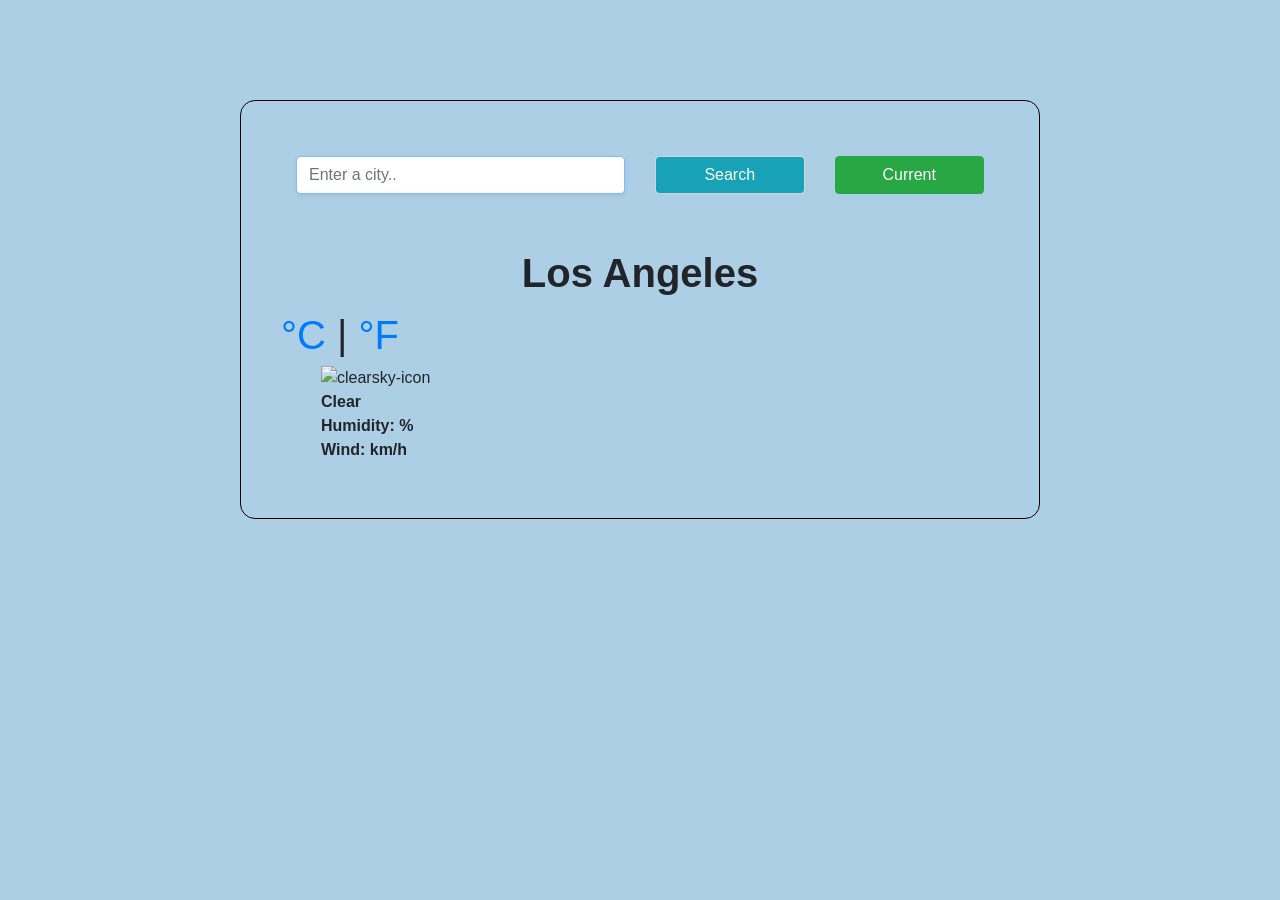
==== index.html @ b9b79ec5 "Rename wireframe.html to index.html" ====
<!DOCTYPE html>
<html lang="en">
  <head>
    <meta charset="UTF-8" />
    <meta name="viewport" content="width=device-width, initial-scale=1.0" />
    <meta http-equiv="X-UA-Compatible" content="ie=edge" />
    <link rel="preconnect" href="https://fonts.googleapis.com" />
    <link rel="preconnect" href="https://fonts.gstatic.com" crossorigin />
     <link
      rel="stylesheet"
      href="https://stackpath.bootstrapcdn.com/bootstrap/4.3.1/css/bootstrap.min.css"
      integrity="sha384-ggOyR0iXCbMQv3Xipma34MD+dH/1fQ784/j6cY/iJTQUOhcWr7x9JvoRxT2MZw1T"
      crossorigin="anonymous"
    />
    <script src="https://cdnjs.cloudflare.com/ajax/libs/axios/0.24.0/axios.min.js" integrity="sha512-u9akINsQsAkG9xjc1cnGF4zw5TFDwkxuc9vUp5dltDWYCSmyd0meygbvgXrlc/z7/o4a19Fb5V0OUE58J7dcyw==" crossorigin="anonymous" referrerpolicy="no-referrer"></script>
    <link rel="stylesheet" href="styles.css" />
    <title>Weather App</title>
  </head>

  <body class="container">
      <div class="weather-app">
        <form class="search-form" id="search-form">
          <div class="row">
            <div class="col-6">
              <input
                type="search"
                placeholder="Enter a city.."
                autofocus="on"
                autocomplete="off"
                id="city-input"
                class="form-control shadow-sm"
              />
            </div>
            <div class="col-3">
              <input
                type="submit"
                value="Search"
                class="form-control bg-info text-white" shadow-sm w-100"
              />
            </div>
            <div class="col-3">
              <button
                class="btn btn-success w-100"
                id="current-location-button"
              >Current
              </button>
            </div>
          </div>
        </form>
        <h1 id="city">Los Angeles</h1>
               <div> <span class="temperature" id="temperature"></span
                ><span class="units"><a href="#" id="celsius-link"> °C</a> | <a href="#" id="fahrenheit-link">°F</a></span>
                </div>
          <ul>
          <li id="date" class="date"></li>
          <img src="http://shecodes-assets.s3.amazonaws.com/api/weather/icons/clear-sky-day.png" alt="clearsky-icon" width="50" />
          <li id="description"><strong>Clear</strong></li>
          <li class="humidity"><strong>Humidity: <span id="humidity"></span>%</strong></li>
          <li class="wind"><strong>Wind: <span id="wind"></span> km/h</strong></li>
            </ul>
          </div>
        </div>
      </div>
      
    
  </div>
    <script src="script.js">

    </script>
  </body>
</html>
---- styles.css ----
body {
    font-family: pt serif, helvetica;
    background-color: #adcfe6;
}
h1 {
    text-align: center;
    font-weight: bold;
    padding-top: 40px;
}
li {
    list-style: none;
}
.container {
max-width: 800px;
margin-top: 100px;
    padding: 40px;
    border: 1px solid black;
    border-radius: 15px;
    
}

.temperature {
    display: inline;
    text-align: center;
    font-size: 40px;
    margin: 0 auto;
      
}

.date {
    font-weight: bold;
}
.units {
    font-size: 40px;
}

.wind {
    display: flex;
    align-items: flex-start;
    text-align: center;
    list-style: none;

}

.humidity {
    display: flex;
    align-items: flex-start;
    text-align: center;
    list-style: none;
}

.forecast {
    display: inline-block;
    justify-content: space-between;
    
}
.forecast-date {
    font-weight: bold;
}
.low-temp {
    opacity: 0.6;
}
.search-form {
        border: 20px;
        border-radius: 15px;
        padding: 15px;
        font-size: 20px;
        box-shadow: 10em;
}
.submit {
    border: 20px;
    border-radius: 15px;
    padding: 15px;
    font-size: 20px;
    box-shadow: 10em;
}
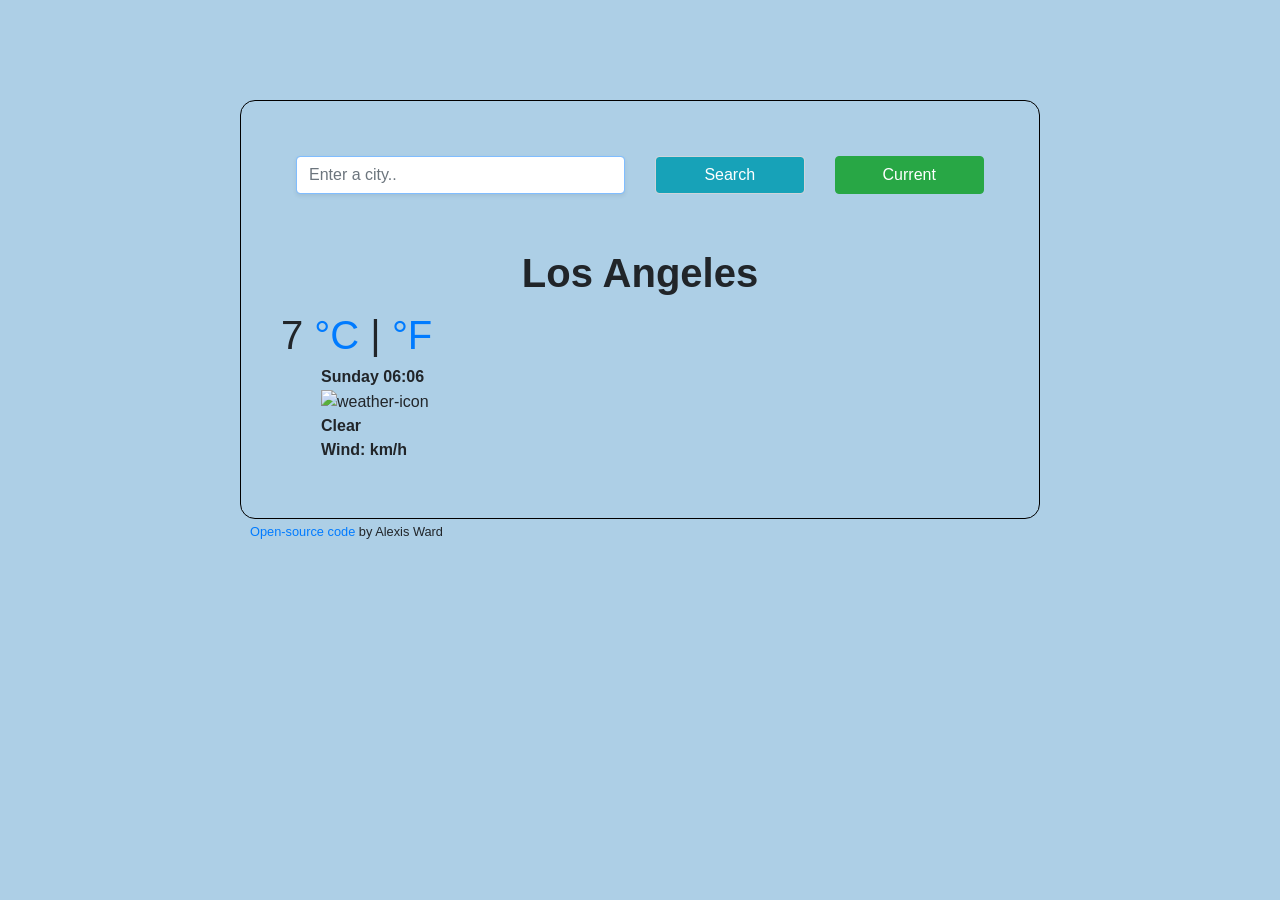
==== commit 2dc81e24: "Update index.html edited to add open-source code link to page" ====
--- a/index.html
+++ b/index.html
@@ -17,7 +17,8 @@
     <title>Weather App</title>
   </head>
 
-  <body class="container">
+  <body>
+    <div class="container">
       <div class="weather-app">
         <form class="search-form" id="search-form">
           <div class="row">
@@ -48,24 +49,33 @@
           </div>
         </form>
         <h1 id="city">Los Angeles</h1>
-               <div> <span class="temperature" id="temperature"></span
+               <div> <span class="temperature" id="temperature">7</span
                 ><span class="units"><a href="#" id="celsius-link"> °C</a> | <a href="#" id="fahrenheit-link">°F</a></span>
                 </div>
           <ul>
           <li id="date" class="date"></li>
-          <img src="http://shecodes-assets.s3.amazonaws.com/api/weather/icons/clear-sky-day.png" alt="clearsky-icon" width="50" />
+          <img src="" alt="weather-icon" width="50" id="icon" />
           <li id="description"><strong>Clear</strong></li>
-          <li class="humidity"><strong>Humidity: <span id="humidity"></span>%</strong></li>
           <li class="wind"><strong>Wind: <span id="wind"></span> km/h</strong></li>
             </ul>
           </div>
         </div>
+        <div class="weather-forecast" id="forecast">
+        </div>
       </div>
-      
-    
   </div>
     <script src="script.js">
 
     </script>
+    </div>
   </body>
+    <small>
+          <a
+            href="https://github.com/AWard5000/weather-app"
+            target="_blank"
+            >Open-source code</a
+          >
+          by Alexis Ward
+        </small>
+
 </html>
--- a/styles.css
+++ b/styles.css
@@ -10,6 +10,10 @@
 }
 li {
     list-style: none;
+}
+
+small {
+    margin-left: 250px;
 }
 .container {
 max-width: 800px;
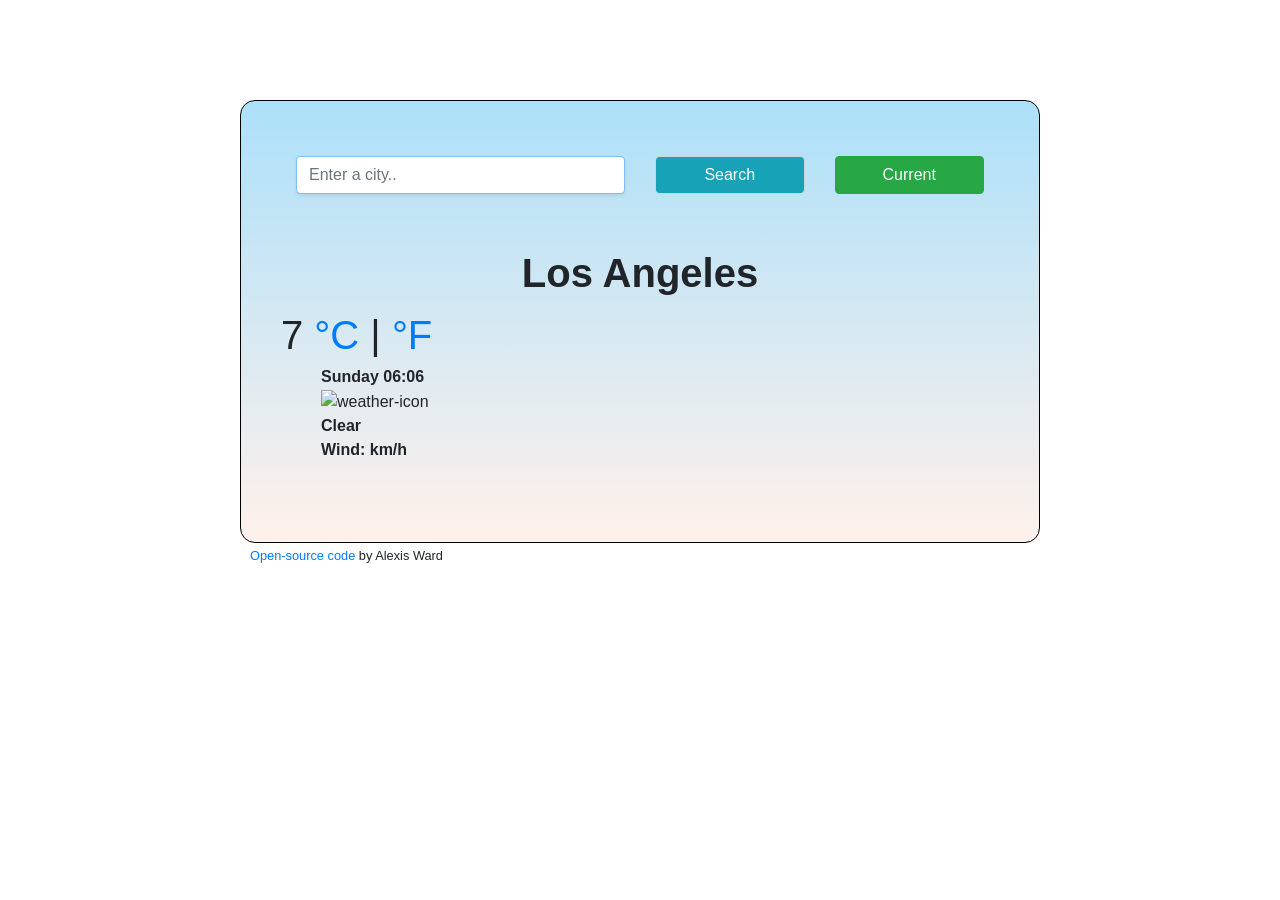
==== commit 3c449990: "Update index.html updated to format forecast" ====
--- a/index.html
+++ b/index.html
@@ -59,9 +59,10 @@
           <li class="wind"><strong>Wind: <span id="wind"></span> km/h</strong></li>
             </ul>
           </div>
+          <div class="weather-forecast" id="forecast">
         </div>
-        <div class="weather-forecast" id="forecast">
         </div>
+        
       </div>
   </div>
     <script src="script.js">
--- a/styles.css
+++ b/styles.css
@@ -1,7 +1,7 @@
 
 body {
     font-family: pt serif, helvetica;
-    background-color: #adcfe6;
+   
 }
 h1 {
     text-align: center;
@@ -21,6 +21,7 @@
     padding: 40px;
     border: 1px solid black;
     border-radius: 15px;
+    background: linear-gradient(to top, #fff1eb 0%, #ace0f9 100%);
     
 }
 
@@ -54,15 +55,14 @@
     list-style: none;
 }
 
-.forecast {
-    display: inline-block;
-    justify-content: space-between;
-    
+#forecast {
+    display: inline-flex;
+    justify-content: space-between;   
 }
 .forecast-date {
     font-weight: bold;
 }
-.low-temp {
+.weather-forecast-temp-min {
     opacity: 0.6;
 }
 .search-form {
